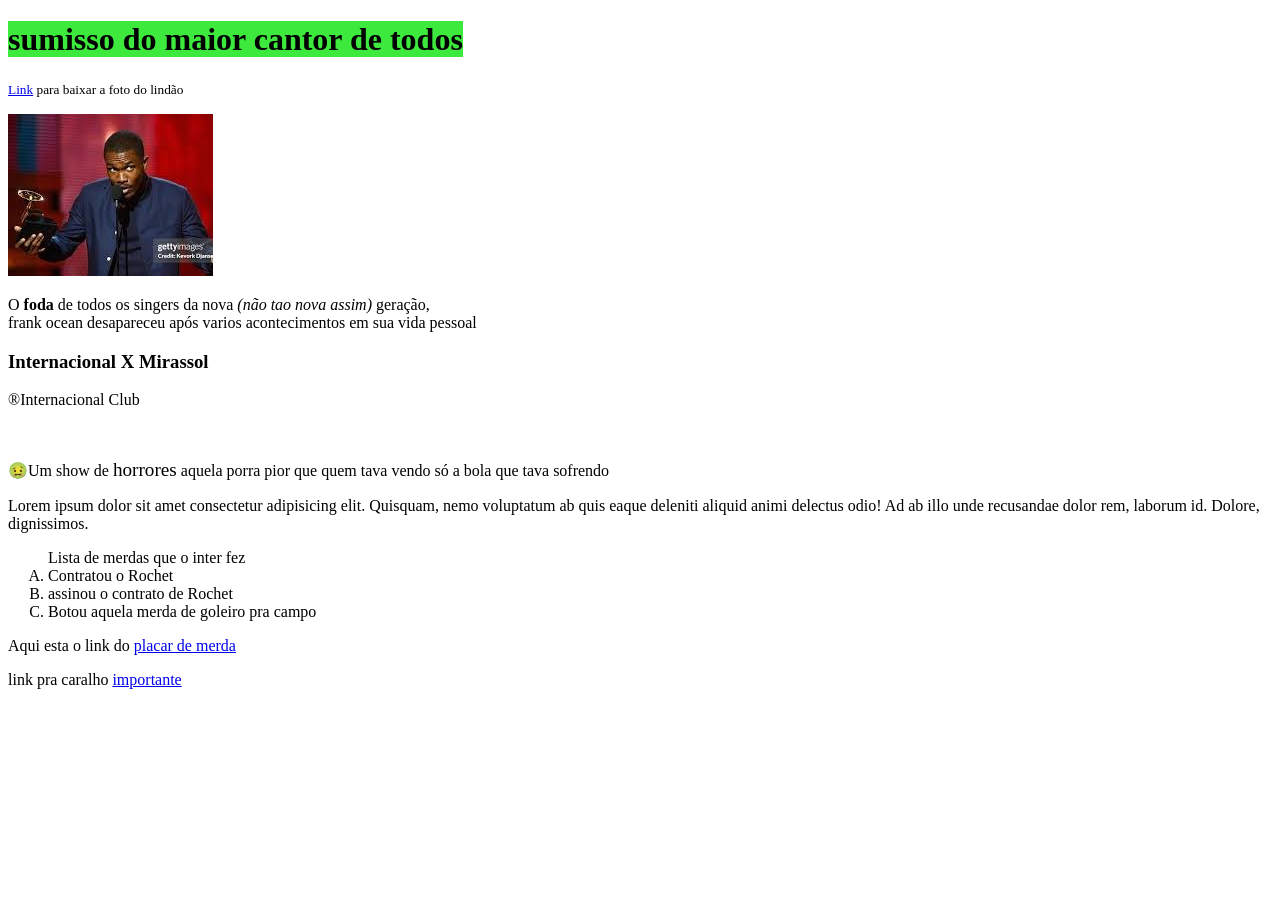
==== index.html @ 349b4daf "Rename site.html to index.html" ====
<!DOCTYPE html>
<html lang="pt-br">
<head>
    <meta charset="UTF-8">
    <meta name="viewport" content="width=device-width, initial-scale=1.0">
    <link rel="icon" href="imgs/free-pokemon-icon-svg-download-png-34722.ico">
    <title>Meu syte</title>
    <style>
        mark {
            background-color: rgb(60, 233, 60);
        }
    </style>
</head>
<body>
    <h1><mark>sumisso do maior cantor de todos</mark> </h1>
    <p><small><a href="imgs/mit.jpg" download="mit.jpg">Link</a> para baixar a foto do lindão</small></p>
    <img src="imgs/franOcean.jpeg" alt="imagem frank ocean">
    <p>O <strong> foda</strong> de todos os singers da nova <em>(não tao nova assim)</em> geração,<br> frank ocean desapareceu após varios acontecimentos em sua vida pessoal</p>
    <h3>Internacional X Mirassol</h3><!--Essa porra é um comentario-->
    <p>&reg;Internacional Club</p>
    <img src="https://encrypted-tbn0.gstatic.com/images?q=tbn:ANd9GcSvL4wMa4pRa_nRgUu6QXWc5bKxAhlYjkSzWQ&s" alt="">
    <p>&#129314;Um show de <big>horrores</big> aquela porra pior que quem tava vendo só a bola que tava sofrendo</p>
    <p>Lorem ipsum dolor sit amet consectetur adipisicing elit. Quisquam, nemo voluptatum ab quis eaque deleniti aliquid animi delectus odio! Ad ab illo unde recusandae dolor rem, laborum id. Dolore, dignissimos.</p>
    <ol type="A">Lista de merdas que o inter fez
        <li>Contratou o Rochet</li>
        <li>assinou o contrato de Rochet</li>
        <li>Botou aquela merda de goleiro pra campo</li>
    </ol>
    <p>Aqui esta o link do <a href="https://www.google.com/search?q=placar+inter+x+mirassol&oq=placar+inter+x+m&gs_lcrp=EgZjaHJvbWUqBwgBEAAYgAQyBggAEEUYOTIHCAEQABiABDIICAIQABgWGB4yCggDEAAYChgWGB4yCAgEEAAYFhgeMggIBRAAGBYYHjIICAYQABgWGB4yCAgHEAAYFhgeMggICBAAGBYYHjIICAkQABgWGB7SAQg1MzkxajBqN6gCALACAA&sourceid=chrome&ie=UTF-8" target="_blank" rel="external">placar de merda</a></p>
    <P>link  pra caralho <a href="site2.html" rel="next">importante</a></P>
</body>
</html>
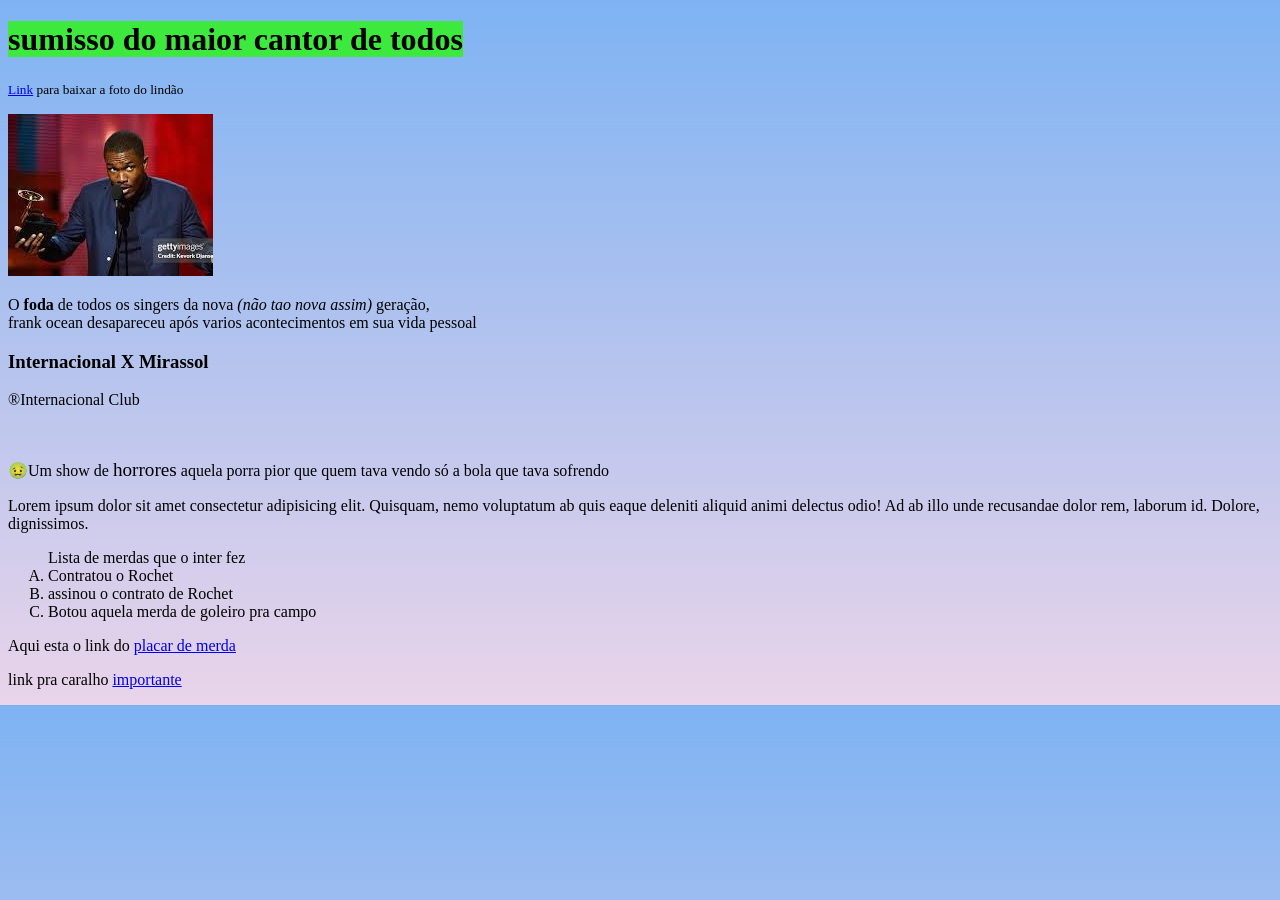
==== commit 795efc5e: "Fix image download link and source Updated download link for image and corrected image source." ====
--- a/index.html
+++ b/index.html
@@ -5,6 +5,7 @@
     <meta name="viewport" content="width=device-width, initial-scale=1.0">
     <link rel="icon" href="imgs/free-pokemon-icon-svg-download-png-34722.ico">
     <title>Meu syte</title>
+    <link rel="stylesheet" href="style.css">
     <style>
         mark {
             background-color: rgb(60, 233, 60);
@@ -13,7 +14,7 @@
 </head>
 <body>
     <h1><mark>sumisso do maior cantor de todos</mark> </h1>
-    <p><small><a href="imgs/mit.jpg" download="mit.jpg">Link</a> para baixar a foto do lindão</small></p>
+    <p><small><a href="imgs/franOcean.jpeg" download="franOcean.jpeg">Link</a> para baixar a foto do lindão</small></p>
     <img src="imgs/franOcean.jpeg" alt="imagem frank ocean">
     <p>O <strong> foda</strong> de todos os singers da nova <em>(não tao nova assim)</em> geração,<br> frank ocean desapareceu após varios acontecimentos em sua vida pessoal</p>
     <h3>Internacional X Mirassol</h3><!--Essa porra é um comentario-->
--- a/style.css
+++ b/style.css
@@ -0,0 +1,8 @@
+@charset "UTF-8";    
+body {
+    background: linear-gradient(rgba(104, 166, 241, 0.853),rgba(128, 0, 128, 0.168)); 
+}
+
+h1{
+    color: rgb(146, 146, 240);
+}
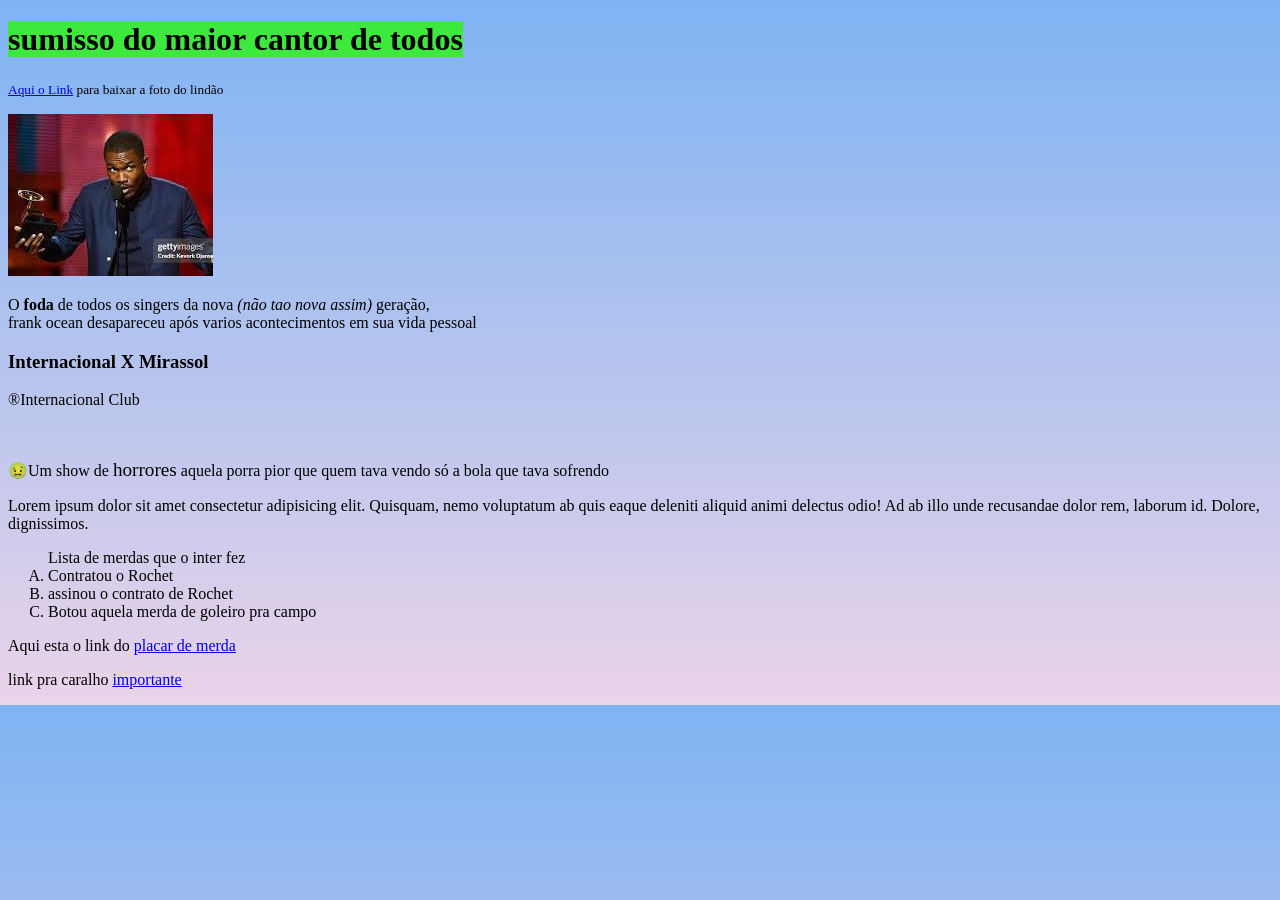
==== commit 5b8631ab: "Fix HTML formatting and update link text" ====
--- a/index.html
+++ b/index.html
@@ -14,7 +14,7 @@
 </head>
 <body>
     <h1><mark>sumisso do maior cantor de todos</mark> </h1>
-    <p><small><a href="imgs/franOcean.jpeg" download="franOcean.jpeg">Link</a> para baixar a foto do lindão</small></p>
+    <p><small><a href="imgs/franOcean.jpeg" download="franOcean.jpeg">Aqui o Link</a> para baixar a foto do lindão</small></p>
     <img src="imgs/franOcean.jpeg" alt="imagem frank ocean">
     <p>O <strong> foda</strong> de todos os singers da nova <em>(não tao nova assim)</em> geração,<br> frank ocean desapareceu após varios acontecimentos em sua vida pessoal</p>
     <h3>Internacional X Mirassol</h3><!--Essa porra é um comentario-->
